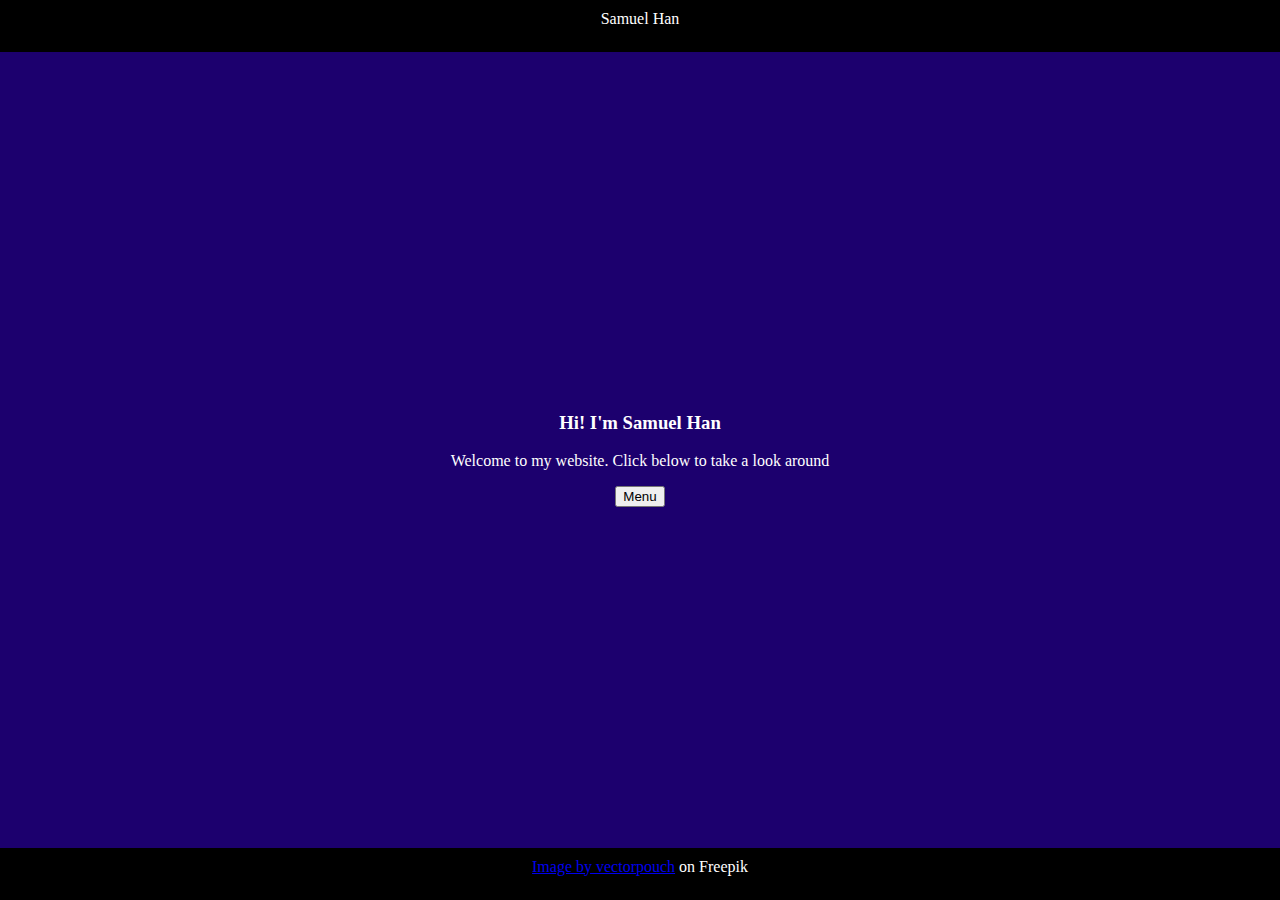
==== index.html @ f7845ba7 "testing deployment for netlify" ====
<!DOCTYPE html>
<html lang="en">
<head>
    <meta charset="UTF-8">
    <meta http-equiv="X-UA-Compatible" content="IE=edge">
    <meta name="viewport" content="width=device-width, initial-scale=1.0">
    <link rel="stylesheet" href="main.css">
    <script src="app.js" charset="UTF-8" defer></script>
    <script
        src="https://code.jquery.com/jquery-3.2.1.min.js"
        integrity="sha256-hwg4gsxgFZhOsEEamdOYGBf13FyQuiTwlAQgxVSNgt4="
        crossorigin="anonymous"></script>
    <title>The website of Samuel Han</title>  
</head>
<body>
    <header>Samuel Han</header>
    <div class="everything">
        <div class="main-section">
            <div id="middle">
                <h3>Hi! I'm Samuel Han</h3>
                <p>Welcome to my website. Click below to take a look around</p>
                <button id="menuButton">Menu</button>
            </div>
        </div>
    </div>
    <footer><a href="https://www.freepik.com/free-vector/full-moon-night-ocean-cartoon-illustration_6690817.htm#query=night%20lake&position=0&from_view=search&track=sph">Image by vectorpouch</a> on Freepik</footer>
</body>
</html>
---- main.css ----
html, body{
    height: 100%;
    margin: 0;
    padding: 0;
} 
body {
    display: flex;
    flex-direction: column;
}

header{
    /* position: fixed; */
    width: 100%;
    top: 0;
    left: 0;
    justify-content: center;
    height: 3rem;
    text-align: center;
    z-index: 10;
    opacity: 1;
    color: white;
    padding-top: 10px;
    background-color: black;
}

/*Content*/
.everything {
    display: flex;
    height: 100%;
    flex-direction: column;
    background-color: rgb(28, 0, 110);
    z-index: 0;
}

.main-section {
    background: url(file:///Users/generalassembly/dev/Project1/attempted-portfolio/6690817_2308.jpg) no-repeat center center fixed;
    background-size: cover;
    height: 100%;
    z-index: 2;
    display: flex;
    transition: .5s;
    flex-direction: column;
}

#middle {
    margin: auto auto;
    justify-content: center;
    display: table;
    text-align: center;
}
h3 {
    color: white;
    opacity: inherit;
}

p {
    color: white;
    opacity: 1;
}
#menuButton {
    display: table-cell;
    vertical-align: bottom;    
    cursor: pointer;
}

.button{
    display: none;
}

/*When button is clicked*/
.main-section.active{
    background-color: blue;
    opacity: 1;
    z-index: 3;
    animation: main-animation 0.5s ease;
    transform: scale(.5);
}


@keyframes main-animation{
    from{
        transform: translate(0);
    }
    to{
        transform: scale(.5)
    }
}

.button.active{
    display: flex;
    justify-content: center;
    margin: auto auto;
}

#next .active{
    margin: auto;
    right: 0;
}
#back .active{
    left: 0;
}


footer{
    /* position: fixed; */
    width: 100%;
    bottom: 0;
    left: 0;
    justify-content: center;
    height: 3rem;
    text-align: center;
    z-index: 10;
    opacity: 1;
    color: white;
    padding-top: 10px;
    background-color: black;
}
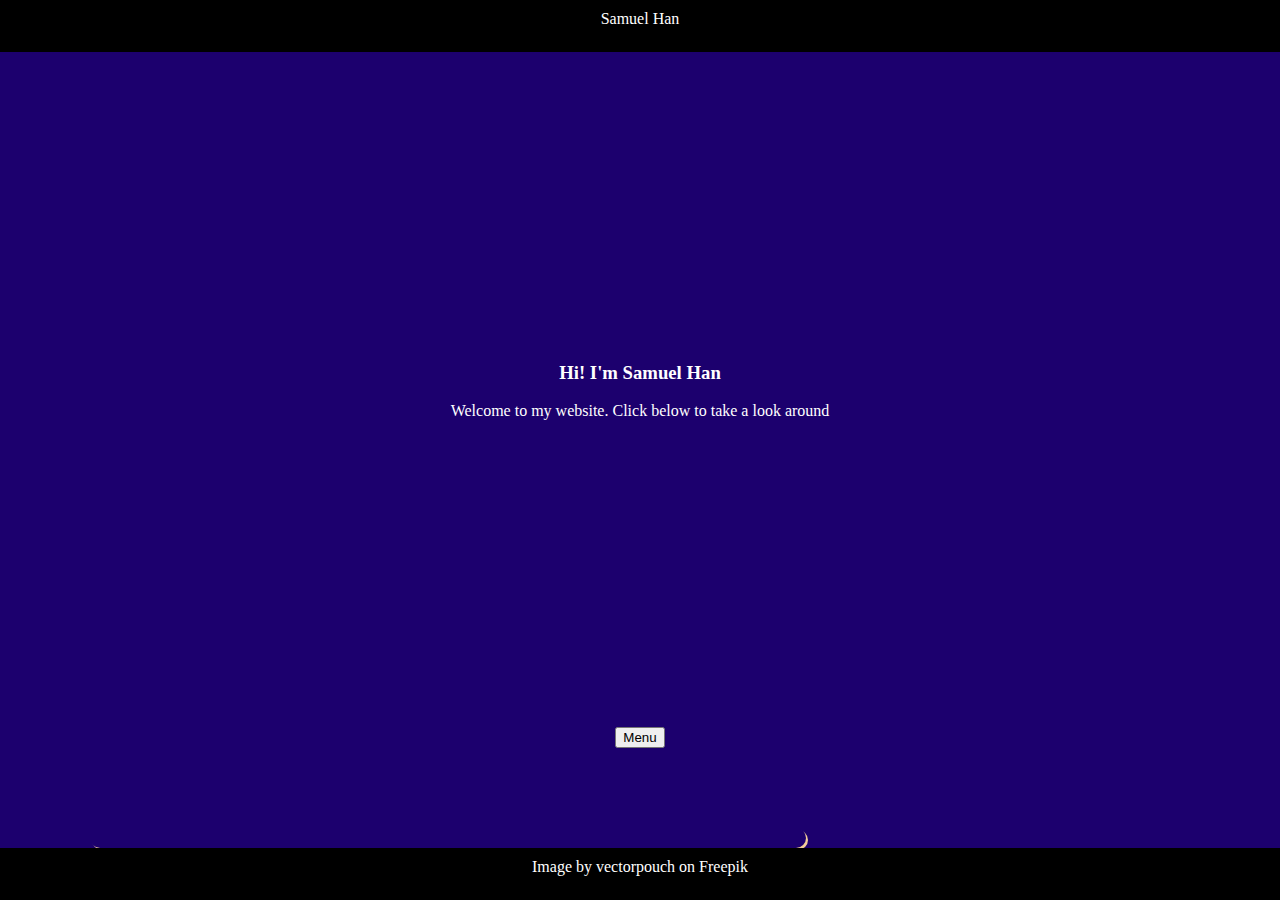
==== commit 36a87a9c: "Finished all the pages. ALl that I need to do is link them and create the carousel" ====
--- a/index.html
+++ b/index.html
@@ -19,7 +19,16 @@
             <div id="middle">
                 <h3>Hi! I'm Samuel Han</h3>
                 <p>Welcome to my website. Click below to take a look around</p>
-                <button id="menuButton">Menu</button>
+            </div>
+            <button id="menuButton">Menu</button>
+            <div class="carousel-container">
+            <div class="carousel-images">
+                <img src="Home.png"/>
+                <img src="attempted-portfolio/About.png"/>
+                <img src="attempted-portfolio/Resume.png"/>
+                <img src="attempted-portfolio/Portfolio.png"/>
+                <img src="attempted-portfolio/Contact.png"/>
+            </div>
             </div>
         </div>
     </div>
--- a/main.css
+++ b/main.css
@@ -33,7 +33,7 @@
 }
 
 .main-section {
-    background: url(file:///Users/generalassembly/dev/Project1/attempted-portfolio/6690817_2308.jpg) no-repeat center center fixed;
+    background: url(https://img.freepik.com/free-vector/full-moon-night-ocean-cartoon-illustration_33099-2308.jpg?w=2000&t=st=1667668321~exp=1667668921~hmac=d0ee658025f933fd164854d6102c3ac98077fb93e9c3754d17452abf48b8e4c6) no-repeat center center fixed;
     background-size: cover;
     height: 100%;
     z-index: 2;
@@ -51,16 +51,24 @@
 h3 {
     color: white;
     opacity: inherit;
+    border-color: black;
 }
 
 p {
     color: white;
     opacity: 1;
+}
+a {
+    text-decoration: none;
+    color: white;
 }
 #menuButton {
     display: table-cell;
     vertical-align: bottom;    
     cursor: pointer;
+    margin-left: auto;
+    margin-right: auto;
+    margin-bottom: 5rem;
 }
 
 .button{
@@ -100,9 +108,7 @@
     left: 0;
 }
 
-
 footer{
-    /* position: fixed; */
     width: 100%;
     bottom: 0;
     left: 0;
@@ -117,4 +123,203 @@
 }
 
 
-
+/* About Me */
+#middle-aboutme {
+    margin: auto auto;
+    justify-content: center;
+    display: table;
+    text-align: center;
+    overflow: auto;
+}
+.aboutme:hover {
+    background-color: rgb(28, 0, 110);
+}
+.aboutme {
+    display: flex;
+    flex-direction: row;
+    height: 100%;
+    justify-content: space-around;
+    align-items: center;
+    text-align: center;
+    margin-top: 5rem;
+    margin-bottom: 5rem;
+}
+
+/*Resume*/
+.resume {
+    display: flex;
+    flex-direction: column;
+    height: 100%;
+    justify-content: space-around;
+    align-items: center;
+    text-align: center;
+    margin-top: 5rem;
+    margin-bottom: 5rem;
+}
+.resume:hover{
+    background-color: rgb(28, 0, 110);
+}
+.experienceButton {
+    color: white;
+    background-color: rgb(0,0,0,0);
+    border-color: rgb(0,0,0,0);
+    cursor: pointer;
+}
+#job1Detail {
+    display: none;
+    background-color: gray;
+}
+#job2Detail {
+    display: none;
+    background-color: gray;
+}
+#job3Detail {
+    display: none;
+    background-color: gray;
+}
+#job4Detail {
+    display: none;
+    background-color: gray;
+}
+#job5Detail {
+    display: none;
+    background-color: gray;
+}
+h4 {
+    color: white;
+}
+
+/* Portfolio */
+#middle-portfolio {
+    left: auto;
+    right: auto;
+    top: 5rem;
+    justify-content: center;
+    display: table;
+    text-align: center;
+}
+#menuButton-portfolio {
+    display: table-cell;
+    vertical-align: bottom;    
+    cursor: pointer;
+    margin-left: auto;
+    margin-right: auto;
+    margin-bottom: 5rem;
+}
+#oldPortfolio {
+    text-decoration: none;
+    color: red;
+}
+.portfolio {
+    display: flex;
+    flex-direction: row;
+    height: 100%;
+    justify-content: space-around;
+    align-items: center;
+    text-align: center;
+    margin-top: 5rem;
+    margin-bottom: 5rem;
+}
+.portfolio:hover{
+    background-color: rgb(28, 0, 110);
+}
+.audioButton{
+    color: white;
+    background-color: rgb(0,0,0,0);
+    border-color: rgb(0,0,0,0);
+    cursor: pointer;
+}
+.videoButton{
+    color: white;
+    background-color: rgb(0,0,0,0);
+    border-color: rgb(0,0,0,0);
+    cursor: pointer;
+}
+.codingButton{
+    color: white;
+    background-color: rgb(0,0,0,0);
+    border-color: rgb(0,0,0,0);
+    cursor: pointer;
+}
+#audioDetail {
+    display: none;
+    background-color: gray;
+}
+
+#videoDetail {
+    display: none;
+    background-color: gray;
+}
+
+#codingDetail {
+    display: none;
+    background-color: gray;
+}
+
+/* Contact */
+#middle-contact {
+    left: auto;
+    right: auto;
+    top: 5rem;
+    justify-content: center;
+    display: table;
+    text-align: center;
+}
+.contacts {
+    display: flex;
+    flex-direction: row;
+    height: 100%;
+    justify-content: space-around;
+    align-items: center;
+    text-align: center;
+    margin-top: 5rem;
+    margin-bottom: 5rem;
+}
+.contacts:hover{
+    background-color: rgb(28, 0, 110);
+}
+#menuButton-contact {
+    display: table-cell;
+    vertical-align: bottom;    
+    cursor: pointer;
+    margin-left: auto;
+    margin-right: auto;
+    margin-bottom: 5rem;
+}
+.Linkedin{
+    cursor: pointer;
+    z-index: 3;
+
+}
+.Portfolio{
+    color: white;
+    background-color: rgb(0,0,0,0);
+    border-color: rgb(0,0,0,0);
+    cursor: pointer;
+}
+.Github{
+    color: white;
+    background-color: rgb(0,0,0,0);
+    border-color: rgb(0,0,0,0);
+    cursor: pointer;
+}
+
+/* carousel */
+.carousel-container {
+	width: 70%;
+	display: flex;
+	justify-content: space-around;
+}
+.carousel-images {
+	width: 80%;
+	padding: 10px;
+	border-radius: 10px;
+	box-sizing: border-box;
+	box-shadow: 2px 2px #f2cd99;
+}
+
+.carousel-images img {
+	width: 100%;
+	border-radius: 10px;
+	display: none;
+}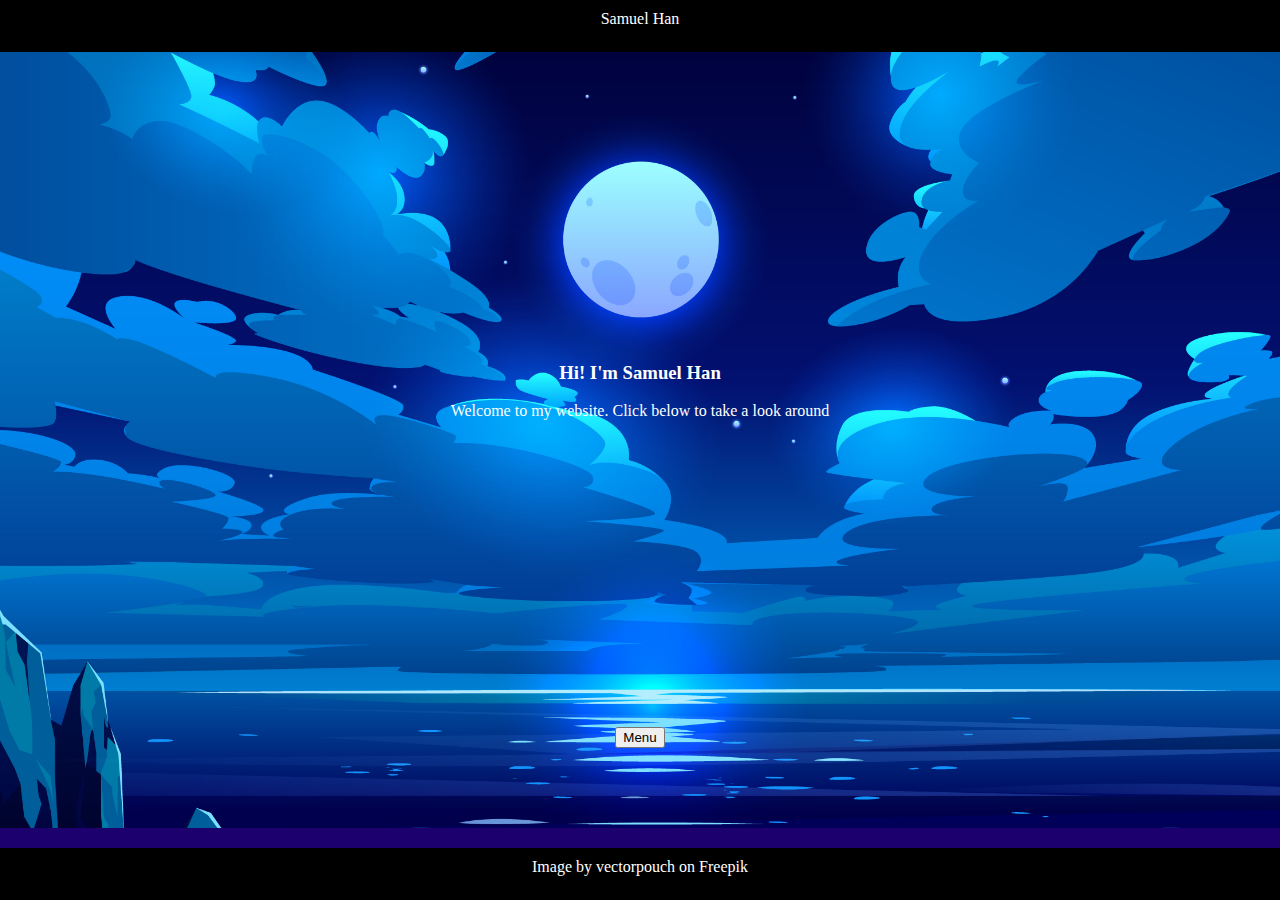
==== commit 49fd287e: "Website seems to work" ====
--- a/index.html
+++ b/index.html
@@ -21,14 +21,14 @@
                 <p>Welcome to my website. Click below to take a look around</p>
             </div>
             <button id="menuButton">Menu</button>
-            <div class="carousel-container">
+        </div>
+        <div class="carousel-container">
             <div class="carousel-images">
-                <img src="Home.png"/>
-                <img src="attempted-portfolio/About.png"/>
-                <img src="attempted-portfolio/Resume.png"/>
-                <img src="attempted-portfolio/Portfolio.png"/>
-                <img src="attempted-portfolio/Contact.png"/>
-            </div>
+                <a href="index.html"><img src="Home.png"/></a>
+                <a href="aboutme.html"><img src="About.png"/></a>
+                <a href="resume.html"><img src="Resume.png"/></a>
+                <a href="portfolio.html"><img src="Portfolio.png"/></a>
+                <a href="contact.html"><img src="Contact.png"/></a>
             </div>
         </div>
     </div>
--- a/main.css
+++ b/main.css
@@ -33,7 +33,7 @@
 }
 
 .main-section {
-    background: url(https://img.freepik.com/free-vector/full-moon-night-ocean-cartoon-illustration_33099-2308.jpg?w=2000&t=st=1667668321~exp=1667668921~hmac=d0ee658025f933fd164854d6102c3ac98077fb93e9c3754d17452abf48b8e4c6) no-repeat center center fixed;
+    background: url(background.jpg) no-repeat center center fixed;
     background-size: cover;
     height: 100%;
     z-index: 2;
@@ -82,6 +82,7 @@
     z-index: 3;
     animation: main-animation 0.5s ease;
     transform: scale(.5);
+    display: none;
 }
 
 
@@ -93,6 +94,35 @@
         transform: scale(.5)
     }
 }
+/* carousel */
+.carousel-container {
+	width: 70%;
+	display: flex;
+	justify-content: space-around;
+    margin: auto;
+}
+.carousel-images {
+	width: 80%;
+	padding: 10px;
+	box-sizing: border-box;
+}
+
+.carousel-images a {
+	height: 100%;
+    z-index: 2;
+    transition: .5s;
+    flex-direction: column;
+	display: none;
+}
+.carousel-images a:first-of-type{
+    display: none;
+    margin: auto;
+    object-fit: cover;
+    animation: main-animation 0.5s ease;
+}
+img {
+    background-size: cover;
+}
 
 .button.active{
     display: flex;
@@ -304,22 +334,3 @@
     cursor: pointer;
 }
 
-/* carousel */
-.carousel-container {
-	width: 70%;
-	display: flex;
-	justify-content: space-around;
-}
-.carousel-images {
-	width: 80%;
-	padding: 10px;
-	border-radius: 10px;
-	box-sizing: border-box;
-	box-shadow: 2px 2px #f2cd99;
-}
-
-.carousel-images img {
-	width: 100%;
-	border-radius: 10px;
-	display: none;
-}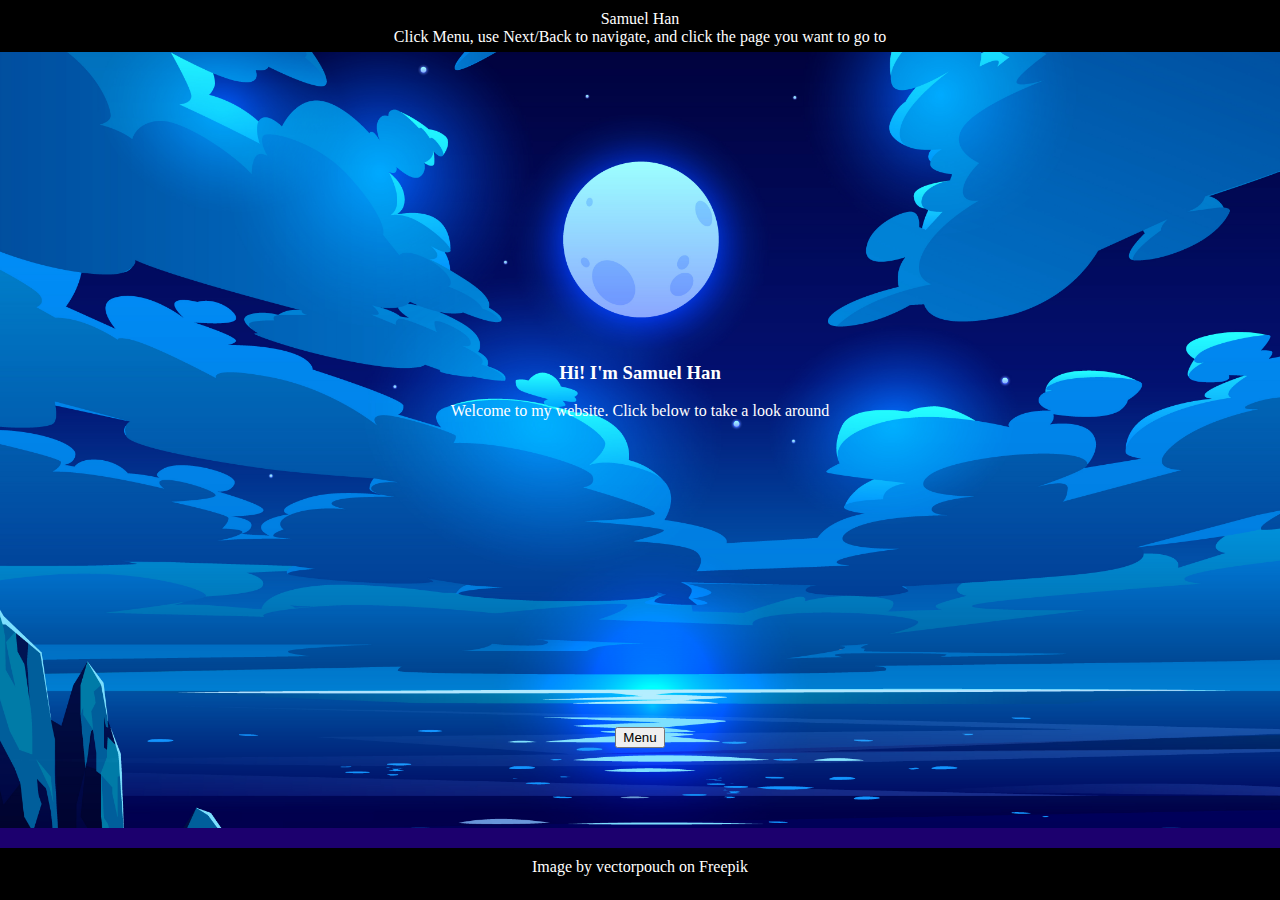
==== commit d8c3c699: "added instructions to header" ====
--- a/index.html
+++ b/index.html
@@ -13,7 +13,8 @@
     <title>The website of Samuel Han</title>  
 </head>
 <body>
-    <header>Samuel Han</header>
+    <header>Samuel Han<br>
+    Click Menu, use Next/Back to navigate, and click the page you want to go to </header>
     <div class="everything">
         <div class="main-section">
             <div id="middle">
--- a/main.css
+++ b/main.css
@@ -31,7 +31,6 @@
     background-color: rgb(28, 0, 110);
     z-index: 0;
 }
-
 .main-section {
     background: url(background.jpg) no-repeat center center fixed;
     background-size: cover;
@@ -185,6 +184,7 @@
     text-align: center;
     margin-top: 5rem;
     margin-bottom: 5rem;
+    overflow: auto;
 }
 .resume:hover{
     background-color: rgb(28, 0, 110);
@@ -198,6 +198,7 @@
 #job1Detail {
     display: none;
     background-color: gray;
+    overflow: auto;
 }
 #job2Detail {
     display: none;
